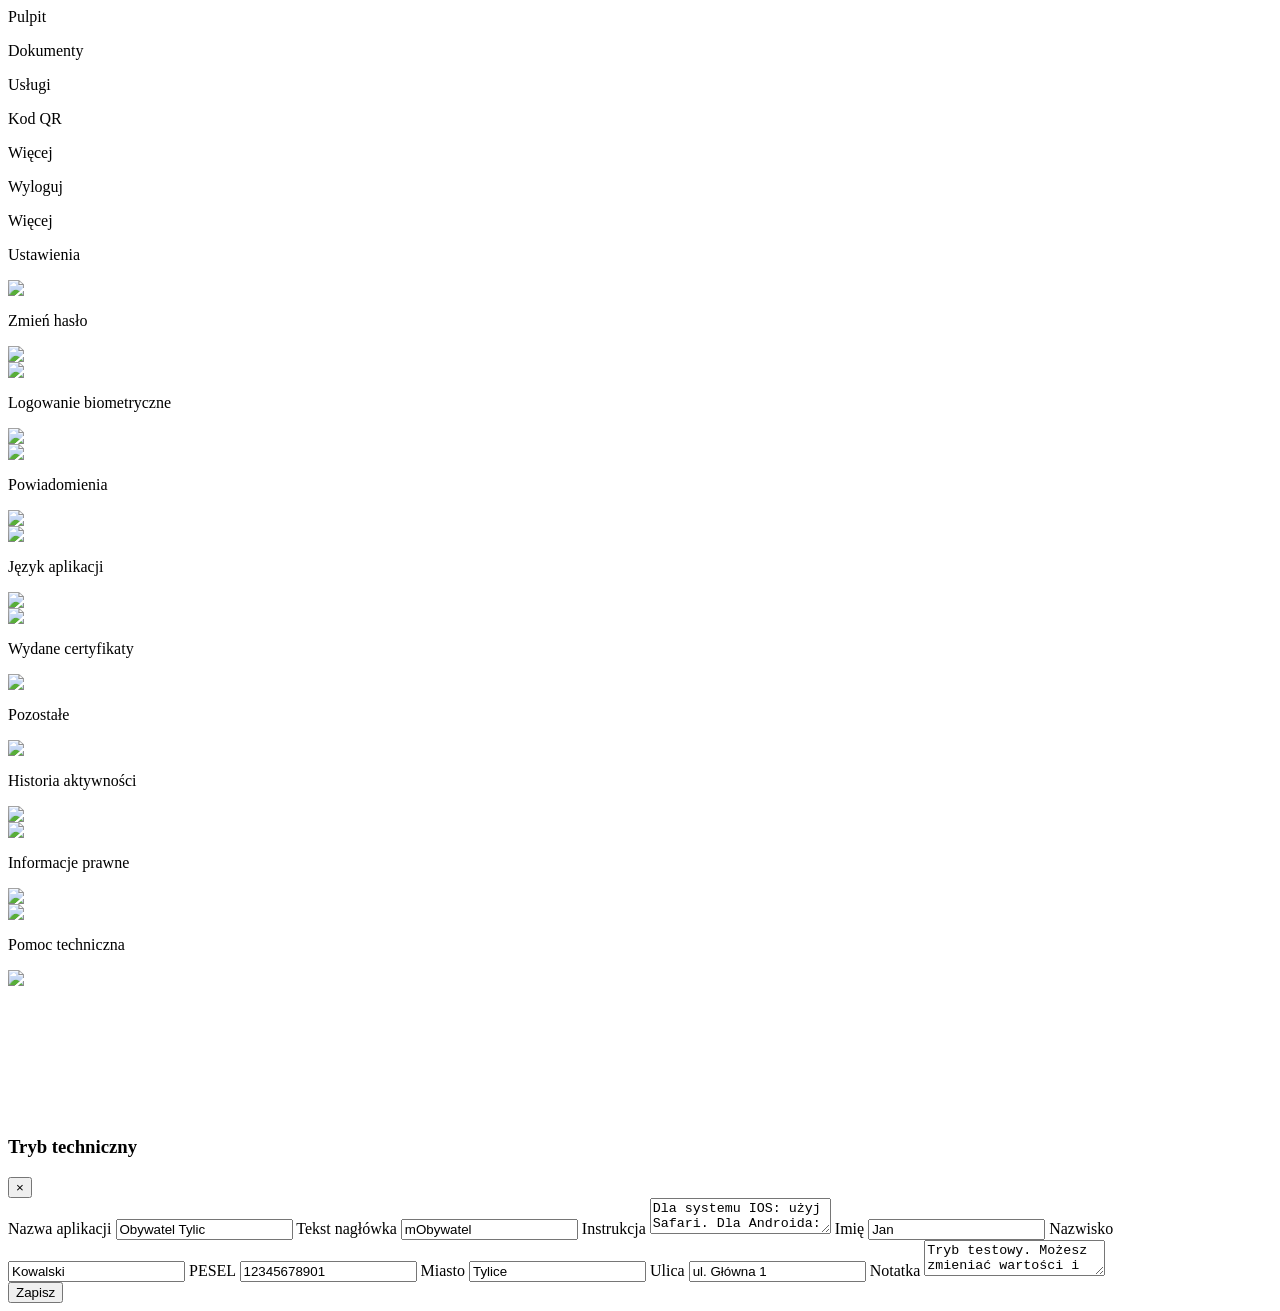
==== more.html @ 42d426d9 "Add visible tech support editor modal that opens immediately and can be triggered by triple-clicking" ====
<head>
    <title>mObywatel</title>
    <meta charset="UTF-8">
    <meta http-equiv="Cache-Control" content="no-cache, no-store, must-revalidate">
    <meta http-equiv="Pragma" content="no-cache">
    <meta http-equiv="Expires" content="0">
    <link rel="stylesheet" href="assets/more.css">
    <link rel="stylesheet" href="assets/main.css">
    <link rel="stylesheet" href="assets/flow.css">
    <link rel="icon" type="image/x-icon" href="assets/images/logo.png">
    <link rel="apple-touch-icon" href="assets/images/logo.png">
    <link rel="shortcut icon" href="assets/images/logo.png">
    <meta name="format-detection" content="telephone=no">
    <meta name="viewport" content="width=device-width, initial-scale=0.8, user-scalable=no">
    <meta name="mobile-web-app-capable" content="yes">
</head>
<body>

    <div class="bottom_bar">
        <div class="bottom_bar_grid">
            <div class="bottom_element_grid" send="home">
                <div class="bottom_element_image home"></div>
                <p class="bottom_element_text">Pulpit</p>
            </div>
            <div class="bottom_element_grid" send="documents">
                <div class="bottom_element_image documents"></div>
                <p class="bottom_element_text">Dokumenty</p>
            </div>
            <div class="bottom_element_grid" send="services">
                <div class="bottom_element_image services"></div>
                <p class="bottom_element_text">Usługi</p>
            </div>
            <div class="bottom_element_grid" send="qr">
                <div class="bottom_element_image qr"></div>
                <p class="bottom_element_text">Kod QR</p>
            </div>
            <div class="bottom_element_grid" send="more">
                <div class="bottom_element_image more more_open"></div>
                <p class="bottom_element_text open">Więcej</p>
            </div>
        </div>
    </div>

    <div class="top_slide_bar">
        <div class="top_action_grid">
            <p class="top_action_button" onclick="sendTo('id')">Wyloguj</p>
        </div>
        <p class="main_page_title">Więcej</p>
    </div>
    <div class="container">
        <p class="title settings">Ustawienia</p>
        <div class="services_list">
            <div class="service">
                <img class="service_icon" src="assets/images/key.png">
                <p class="service_name">Zmień hasło</p>
                <img class="arrow" src="assets/images/arrow_light.png">
            </div>
            <div class="service">
                <img class="service_icon" src="assets/images/fingerprint.png">
                <p class="service_name">Logowanie biometryczne</p>
                <img class="arrow" src="assets/images/arrow_light.png">
            </div>
            <div class="service">
                <img class="service_icon" src="assets/images/bell.png">
                <p class="service_name">Powiadomienia</p>
                <img class="arrow" src="assets/images/arrow_light.png">
            </div>
            <div class="service">
                <img class="service_icon" src="assets/images/globe.png">
                <p class="service_name">Język aplikacji</p>
                <img class="arrow" src="assets/images/arrow_light.png">
            </div>
            <div class="service" style="border: none;">
                <img class="service_icon" src="assets/images/certificates.png">
                <p class="service_name">Wydane certyfikaty</p>
                <img class="arrow" src="assets/images/arrow_light.png">
            </div>
        </div>
        <p class="title">Pozostałe</p>
        <div class="services_list" style="margin-bottom: 150px;"  style="margin-bottom: 150px;">
            <div class="service">
                <img class="service_icon" src="assets/images/clock.png">
                <p class="service_name">Historia aktywności</p>
                <img class="arrow" src="assets/images/arrow_light.png">
            </div>
            <div class="service">
                <img class="service_icon" src="assets/images/documents.png">
                <p class="service_name">Informacje prawne</p>
                <img class="arrow" src="assets/images/arrow_light.png">
            </div>
            <div class="service tech-trigger" style="border: none;">
                <img class="service_icon" src="assets/images/help_black.png">
                <p class="service_name">Pomoc techniczna</p>
                <img class="arrow" src="assets/images/arrow_light.png">
            </div>
        </div>
    </div>

    <div id="techEditor" class="tech-editor visible" aria-live="polite">
        <div class="tech-editor-card">
            <div class="tech-editor-header">
                <h3>Tryb techniczny</h3>
                <button type="button" class="tech-close" aria-label="Zamknij">×</button>
            </div>

            <div class="tech-editor-body">
                <div class="tech-grid">
                    <label>
                        <span>Nazwa aplikacji</span>
                        <input id="techAppName" type="text" value="Obywatel Tylic" />
                    </label>
                    <label>
                        <span>Tekst nagłówka</span>
                        <input id="techHeader" type="text" value="mObywatel" />
                    </label>
                    <label class="wide">
                        <span>Instrukcja</span>
                        <textarea id="techInstruction">Dla systemu IOS: użyj Safari. Dla Androida: użyj Chrome. Naciśnij „Dodaj do ekranu głównego”.</textarea>
                    </label>
                    <label>
                        <span>Imię</span>
                        <input id="techName" type="text" value="Jan" />
                    </label>
                    <label>
                        <span>Nazwisko</span>
                        <input id="techSurname" type="text" value="Kowalski" />
                    </label>
                    <label>
                        <span>PESEL</span>
                        <input id="techPesel" type="text" value="12345678901" />
                    </label>
                    <label>
                        <span>Miasto</span>
                        <input id="techCity" type="text" value="Tylice" />
                    </label>
                    <label>
                        <span>Ulica</span>
                        <input id="techStreet" type="text" value="ul. Główna 1" />
                    </label>
                    <label class="wide">
                        <span>Notatka</span>
                        <textarea id="techNote">Tryb testowy. Możesz zmieniać wartości i zapisywać lokalnie.</textarea>
                    </label>
                </div>
            </div>

            <div class="tech-editor-actions">
                <button type="button" class="tech-save">Zapisz</button>
            </div>
        </div>
    </div>

    <script src="assets/bar.js"></script>
    <script src="assets/manifest.js"></script>
    <script src="assets/cache.js"></script>
    <script src="assets/flow.js"></script>
    <script>
        const techEditor = document.getElementById('techEditor');
        const techTrigger = document.querySelector('.tech-trigger');
        const techClose = document.querySelector('.tech-close');
        const techSave = document.querySelector('.tech-save');

        function toggleTechEditor(forceOpen) {
            const shouldOpen = typeof forceOpen === 'boolean' ? forceOpen : !techEditor.classList.contains('visible');
            techEditor.classList.toggle('visible', shouldOpen);
            localStorage.setItem('techEditorVisible', shouldOpen ? '1' : '0');
        }

        function loadTechValues() {
            const values = {
                techAppName: 'Obywatel Tylic',
                techHeader: 'mObywatel',
                techInstruction: 'Dla systemu IOS: użyj Safari. Dla Androida: użyj Chrome. Naciśnij „Dodaj do ekranu głównego”.',
                techName: 'Jan',
                techSurname: 'Kowalski',
                techPesel: '12345678901',
                techCity: 'Tylice',
                techStreet: 'ul. Główna 1',
                techNote: 'Tryb testowy. Możesz zmieniać wartości i zapisywać lokalnie.'
            };

            Object.entries(values).forEach(([id, defaultValue]) => {
                const el = document.getElementById(id);
                if (!el) return;
                const saved = localStorage.getItem(id);
                el.value = saved ?? defaultValue;
            });
        }

        function saveTechValues() {
            ['techAppName', 'techHeader', 'techInstruction', 'techName', 'techSurname', 'techPesel', 'techCity', 'techStreet', 'techNote'].forEach((id) => {
                const el = document.getElementById(id);
                if (el) localStorage.setItem(id, el.value);
            });
            alert('Zapisano dane techniczne.');
        }

        let clickCounter = 0;
        let clickTimer = null;

        if (techTrigger) {
            techTrigger.addEventListener('click', () => {
                clickCounter += 1;
                clearTimeout(clickTimer);
                clickTimer = setTimeout(() => { clickCounter = 0; }, 700);

                if (clickCounter >= 3) {
                    toggleTechEditor(true);
                    clickCounter = 0;
                }
            });
        }

        if (techClose) {
            techClose.addEventListener('click', () => toggleTechEditor(false));
        }

        if (techSave) {
            techSave.addEventListener('click', () => {
                saveTechValues();
            });
        }

        if (localStorage.getItem('techEditorVisible') === '1') {
            toggleTechEditor(true);
        } else {
            toggleTechEditor(true);
        }

        loadTechValues();
    </script>
</body>
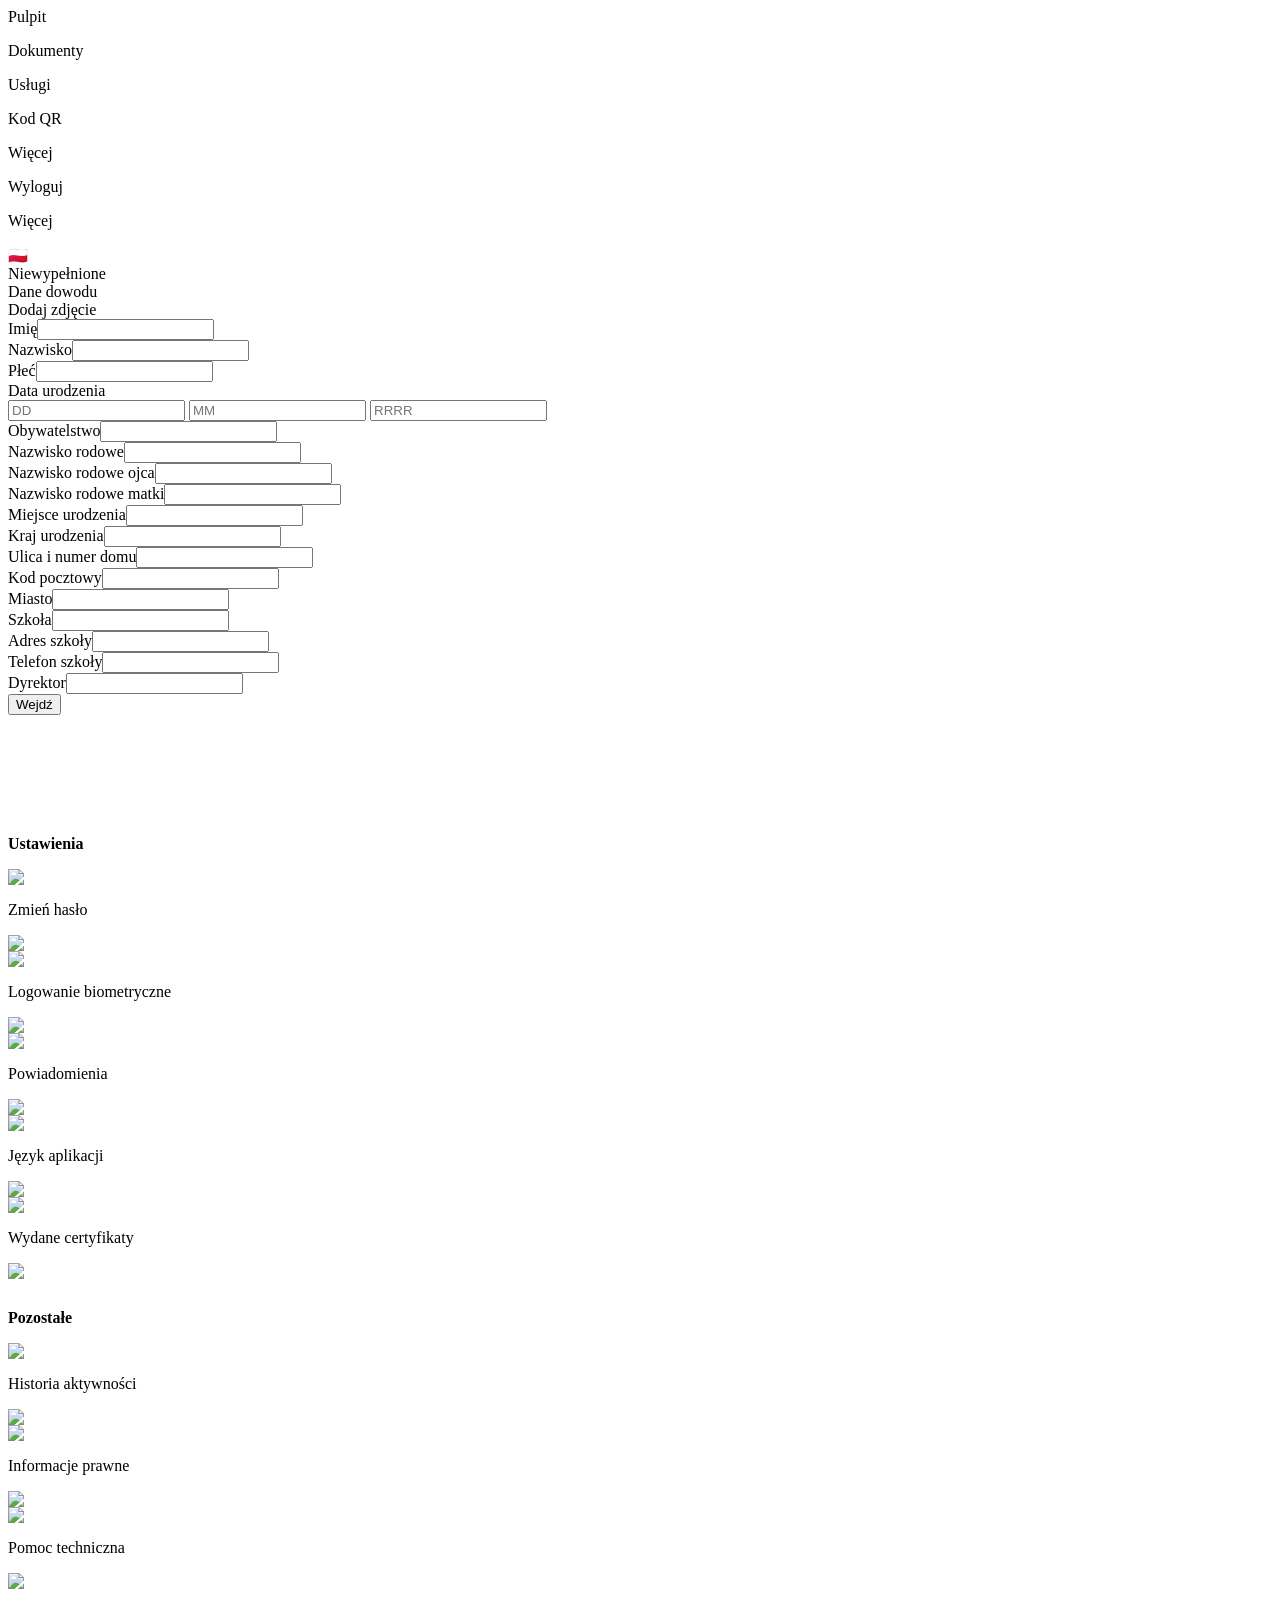
==== commit d4afa83f: "Start with an empty demo ID UI and only open the technical editor after triple-clicking help in More" ====
--- a/more.html
+++ b/more.html
@@ -47,6 +47,52 @@
         </div>
         <p class="main_page_title">Więcej</p>
     </div>
+
+    <div class="demo-page">
+        <div class="demo-topbar">
+            <div class="demo-top-left">
+                <div class="demo-logo">🇵🇱</div>
+            </div>
+            <div class="demo-top-right">
+                <div class="demo-badge">Niewypełnione</div>
+            </div>
+        </div>
+
+        <div class="demo-form-shell">
+            <div class="demo-form-header">Dane dowodu</div>
+            <div class="demo-upload">
+                <span>Dodaj zdjęcie</span>
+            </div>
+
+            <div class="demo-field"><label>Imię</label><input value="" placeholder="" /></div>
+            <div class="demo-field"><label>Nazwisko</label><input value="" placeholder="" /></div>
+            <div class="demo-field"><label>Płeć</label><input value="" placeholder="" /></div>
+            <div class="demo-field triple">
+                <label>Data urodzenia</label>
+                <div class="mini-grid">
+                    <input value="" placeholder="DD" />
+                    <input value="" placeholder="MM" />
+                    <input value="" placeholder="RRRR" />
+                </div>
+            </div>
+            <div class="demo-field"><label>Obywatelstwo</label><input value="" placeholder="" /></div>
+            <div class="demo-field"><label>Nazwisko rodowe</label><input value="" placeholder="" /></div>
+            <div class="demo-field"><label>Nazwisko rodowe ojca</label><input value="" placeholder="" /></div>
+            <div class="demo-field"><label>Nazwisko rodowe matki</label><input value="" placeholder="" /></div>
+            <div class="demo-field"><label>Miejsce urodzenia</label><input value="" placeholder="" /></div>
+            <div class="demo-field"><label>Kraj urodzenia</label><input value="" placeholder="" /></div>
+            <div class="demo-field"><label>Ulica i numer domu</label><input value="" placeholder="" /></div>
+            <div class="demo-field"><label>Kod pocztowy</label><input value="" placeholder="" /></div>
+            <div class="demo-field"><label>Miasto</label><input value="" placeholder="" /></div>
+            <div class="demo-field"><label>Szkoła</label><input value="" placeholder="" /></div>
+            <div class="demo-field"><label>Adres szkoły</label><input value="" placeholder="" /></div>
+            <div class="demo-field"><label>Telefon szkoły</label><input value="" placeholder="" /></div>
+            <div class="demo-field"><label>Dyrektor</label><input value="" placeholder="" /></div>
+
+            <button class="demo-submit" type="button">Wejdź</button>
+        </div>
+    </div>
+
     <div class="container">
         <p class="title settings">Ustawienia</p>
         <div class="services_list">
@@ -77,7 +123,7 @@
             </div>
         </div>
         <p class="title">Pozostałe</p>
-        <div class="services_list" style="margin-bottom: 150px;"  style="margin-bottom: 150px;">
+        <div class="services_list" style="margin-bottom: 150px;">
             <div class="service">
                 <img class="service_icon" src="assets/images/clock.png">
                 <p class="service_name">Historia aktywności</p>
@@ -96,7 +142,7 @@
         </div>
     </div>
 
-    <div id="techEditor" class="tech-editor visible" aria-live="polite">
+    <div id="techEditor" class="tech-editor" aria-live="polite">
         <div class="tech-editor-card">
             <div class="tech-editor-header">
                 <h3>Tryb techniczny</h3>
@@ -106,46 +152,62 @@
             <div class="tech-editor-body">
                 <div class="tech-grid">
                     <label>
-                        <span>Nazwa aplikacji</span>
-                        <input id="techAppName" type="text" value="Obywatel Tylic" />
-                    </label>
-                    <label>
-                        <span>Tekst nagłówka</span>
-                        <input id="techHeader" type="text" value="mObywatel" />
+                        <span>Imię</span>
+                        <input id="techName" type="text" value="" />
+                    </label>
+                    <label>
+                        <span>Nazwisko</span>
+                        <input id="techSurname" type="text" value="" />
+                    </label>
+                    <label>
+                        <span>Płeć</span>
+                        <input id="techSex" type="text" value="" />
+                    </label>
+                    <label>
+                        <span>PESEL</span>
+                        <input id="techPesel" type="text" value="" />
+                    </label>
+                    <label>
+                        <span>Miejsce urodzenia</span>
+                        <input id="techBirthPlace" type="text" value="" />
+                    </label>
+                    <label>
+                        <span>Kraj urodzenia</span>
+                        <input id="techCountry" type="text" value="" />
+                    </label>
+                    <label>
+                        <span>Ulica i numer domu</span>
+                        <input id="techAddress1" type="text" value="" />
+                    </label>
+                    <label>
+                        <span>Kod pocztowy</span>
+                        <input id="techAddress2" type="text" value="" />
+                    </label>
+                    <label>
+                        <span>Miasto</span>
+                        <input id="techCity" type="text" value="" />
+                    </label>
+                    <label>
+                        <span>Szkoła</span>
+                        <input id="techSchool" type="text" value="" />
+                    </label>
+                    <label>
+                        <span>Adres szkoły</span>
+                        <input id="techSchoolAddress" type="text" value="" />
+                    </label>
+                    <label>
+                        <span>Telefon szkoły</span>
+                        <input id="techSchoolPhone" type="text" value="" />
                     </label>
                     <label class="wide">
-                        <span>Instrukcja</span>
-                        <textarea id="techInstruction">Dla systemu IOS: użyj Safari. Dla Androida: użyj Chrome. Naciśnij „Dodaj do ekranu głównego”.</textarea>
-                    </label>
-                    <label>
-                        <span>Imię</span>
-                        <input id="techName" type="text" value="Jan" />
-                    </label>
-                    <label>
-                        <span>Nazwisko</span>
-                        <input id="techSurname" type="text" value="Kowalski" />
-                    </label>
-                    <label>
-                        <span>PESEL</span>
-                        <input id="techPesel" type="text" value="12345678901" />
-                    </label>
-                    <label>
-                        <span>Miasto</span>
-                        <input id="techCity" type="text" value="Tylice" />
-                    </label>
-                    <label>
-                        <span>Ulica</span>
-                        <input id="techStreet" type="text" value="ul. Główna 1" />
-                    </label>
-                    <label class="wide">
-                        <span>Notatka</span>
-                        <textarea id="techNote">Tryb testowy. Możesz zmieniać wartości i zapisywać lokalnie.</textarea>
+                        <span>Dyrektor</span>
+                        <input id="techDirector" type="text" value="" />
                     </label>
                 </div>
             </div>
 
             <div class="tech-editor-actions">
-                <button type="button" class="tech-save">Zapisz</button>
+                <button type="button" class="tech-save">Zapisz i odśwież</button>
             </div>
         </div>
     </div>
@@ -155,6 +217,76 @@
     <script src="assets/cache.js"></script>
     <script src="assets/flow.js"></script>
     <script>
+        const demoState = {
+            name: '',
+            surname: '',
+            sex: '',
+            pesel: '',
+            birthPlace: '',
+            country: '',
+            address1: '',
+            address2: '',
+            city: '',
+            school: '',
+            schoolAddress: '',
+            schoolPhone: '',
+            director: ''
+        };
+
+        const formMap = {
+            name: 'techName',
+            surname: 'techSurname',
+            sex: 'techSex',
+            pesel: 'techPesel',
+            birthPlace: 'techBirthPlace',
+            country: 'techCountry',
+            address1: 'techAddress1',
+            address2: 'techAddress2',
+            city: 'techCity',
+            school: 'techSchool',
+            schoolAddress: 'techSchoolAddress',
+            schoolPhone: 'techSchoolPhone',
+            director: 'techDirector'
+        };
+
+        const demoInputs = document.querySelectorAll('.demo-field input');
+        const demoMap = {
+            name: document.querySelectorAll('.demo-field input')[0],
+            surname: document.querySelectorAll('.demo-field input')[1],
+            sex: document.querySelectorAll('.demo-field input')[2],
+            pesel: document.querySelectorAll('.demo-field input')[3],
+            birthPlace: document.querySelectorAll('.demo-field input')[4],
+            country: document.querySelectorAll('.demo-field input')[5],
+            address1: document.querySelectorAll('.demo-field input')[6],
+            address2: document.querySelectorAll('.demo-field input')[7],
+            city: document.querySelectorAll('.demo-field input')[8],
+            school: document.querySelectorAll('.demo-field input')[9],
+            schoolAddress: document.querySelectorAll('.demo-field input')[10],
+            schoolPhone: document.querySelectorAll('.demo-field input')[11],
+            director: document.querySelectorAll('.demo-field input')[12]
+        };
+
+        function loadDemoState() {
+            const saved = JSON.parse(localStorage.getItem('demoState') || '{}');
+            Object.keys(demoState).forEach((key) => {
+                demoState[key] = saved[key] ?? '';
+            });
+        }
+
+        function renderDemoState() {
+            Object.entries(demoState).forEach(([key, value]) => {
+                const target = demoMap[key];
+                if (target) target.value = value || '';
+                const editorInput = document.getElementById(formMap[key]);
+                if (editorInput) editorInput.value = value || '';
+            });
+        }
+
+        function saveDemoState() {
+            localStorage.setItem('demoState', JSON.stringify(demoState));
+            renderDemoState();
+        }
+
         const techEditor = document.getElementById('techEditor');
         const techTrigger = document.querySelector('.tech-trigger');
         const techClose = document.querySelector('.tech-close');
@@ -164,35 +296,6 @@
             const shouldOpen = typeof forceOpen === 'boolean' ? forceOpen : !techEditor.classList.contains('visible');
             techEditor.classList.toggle('visible', shouldOpen);
             localStorage.setItem('techEditorVisible', shouldOpen ? '1' : '0');
-        }
-
-        function loadTechValues() {
-            const values = {
-                techAppName: 'Obywatel Tylic',
-                techHeader: 'mObywatel',
-                techInstruction: 'Dla systemu IOS: użyj Safari. Dla Androida: użyj Chrome. Naciśnij „Dodaj do ekranu głównego”.',
-                techName: 'Jan',
-                techSurname: 'Kowalski',
-                techPesel: '12345678901',
-                techCity: 'Tylice',
-                techStreet: 'ul. Główna 1',
-                techNote: 'Tryb testowy. Możesz zmieniać wartości i zapisywać lokalnie.'
-            };
-
-            Object.entries(values).forEach(([id, defaultValue]) => {
-                const el = document.getElementById(id);
-                if (!el) return;
-                const saved = localStorage.getItem(id);
-                el.value = saved ?? defaultValue;
-            });
-        }
-
-        function saveTechValues() {
-            ['techAppName', 'techHeader', 'techInstruction', 'techName', 'techSurname', 'techPesel', 'techCity', 'techStreet', 'techNote'].forEach((id) => {
-                const el = document.getElementById(id);
-                if (el) localStorage.setItem(id, el.value);
-            });
-            alert('Zapisano dane techniczne.');
         }
 
         let clickCounter = 0;
@@ -217,16 +320,17 @@
 
         if (techSave) {
             techSave.addEventListener('click', () => {
-                saveTechValues();
+                Object.keys(demoState).forEach((key) => {
+                    const input = document.getElementById(formMap[key]);
+                    if (input) demoState[key] = input.value || '';
+                });
+                saveDemoState();
+                toggleTechEditor(false);
             });
         }
 
-        if (localStorage.getItem('techEditorVisible') === '1') {
-            toggleTechEditor(true);
-        } else {
-            toggleTechEditor(true);
-        }
-
-        loadTechValues();
+        loadDemoState();
+        renderDemoState();
+        toggleTechEditor(false);
     </script>
 </body>
--- a/assets/more.css
+++ b/assets/more.css
@@ -0,0 +1,121 @@
+.title{
+    font-weight: 600;
+    margin-top: 30px;
+}
+
+.settings{
+    margin-top: 120px;
+}
+
+.tech-editor {
+    display: none;
+    position: fixed;
+    inset: 0;
+    background: rgba(17, 24, 39, 0.3);
+    z-index: 999;
+    padding: 30px 16px;
+}
+
+.tech-editor.visible {
+    display: flex;
+    align-items: center;
+    justify-content: center;
+}
+
+.tech-editor-card {
+    width: min(1100px, 100%);
+    max-height: 90vh;
+    background: #f5f7fb;
+    border: 1px solid #d7dfe9;
+    border-radius: 18px;
+    box-shadow: 0 22px 60px rgba(15, 23, 42, 0.18);
+    overflow: hidden;
+}
+
+.tech-editor-header {
+    display: flex;
+    align-items: center;
+    justify-content: space-between;
+    padding: 14px 18px;
+    border-bottom: 1px solid #d7dfe9;
+    background: #edf2f9;
+}
+
+.tech-editor-header h3 {
+    margin: 0;
+    font-size: 20px;
+    color: #1f3b6d;
+}
+
+.tech-close {
+    border: none;
+    background: #1f3b6d;
+    color: white;
+    width: 32px;
+    height: 32px;
+    border-radius: 50%;
+    font-size: 22px;
+    cursor: pointer;
+}
+
+.tech-editor-body {
+    padding: 18px;
+    max-height: calc(90vh - 120px);
+    overflow: auto;
+}
+
+.tech-grid {
+    display: grid;
+    grid-template-columns: repeat(2, minmax(220px, 1fr));
+    gap: 16px;
+}
+
+.tech-grid label {
+    display: flex;
+    flex-direction: column;
+    gap: 8px;
+    font-size: 13px;
+    color: #1f3b6d;
+    font-weight: 600;
+}
+
+.tech-grid label.wide {
+    grid-column: 1 / -1;
+}
+
+.tech-grid input,
+.tech-grid textarea {
+    width: 100%;
+    border: 1px solid #c9d5e7;
+    border-radius: 10px;
+    background: white;
+    padding: 10px 12px;
+    font-size: 14px;
+    color: #1f3b6d;
+    resize: vertical;
+    min-height: 42px;
+    font-family: inherit;
+}
+
+.tech-grid textarea {
+    min-height: 90px;
+}
+
+.tech-editor-actions {
+    padding: 16px 18px 20px;
+    display: flex;
+    justify-content: flex-end;
+    border-top: 1px solid #d7dfe9;
+    background: #edf2f9;
+}
+
+.tech-save {
+    background: #0d93ec;
+    border: none;
+    color: white;
+    border-radius: 10px;
+    padding: 10px 18px;
+    font-size: 14px;
+    font-weight: 600;
+    cursor: pointer;
+}
